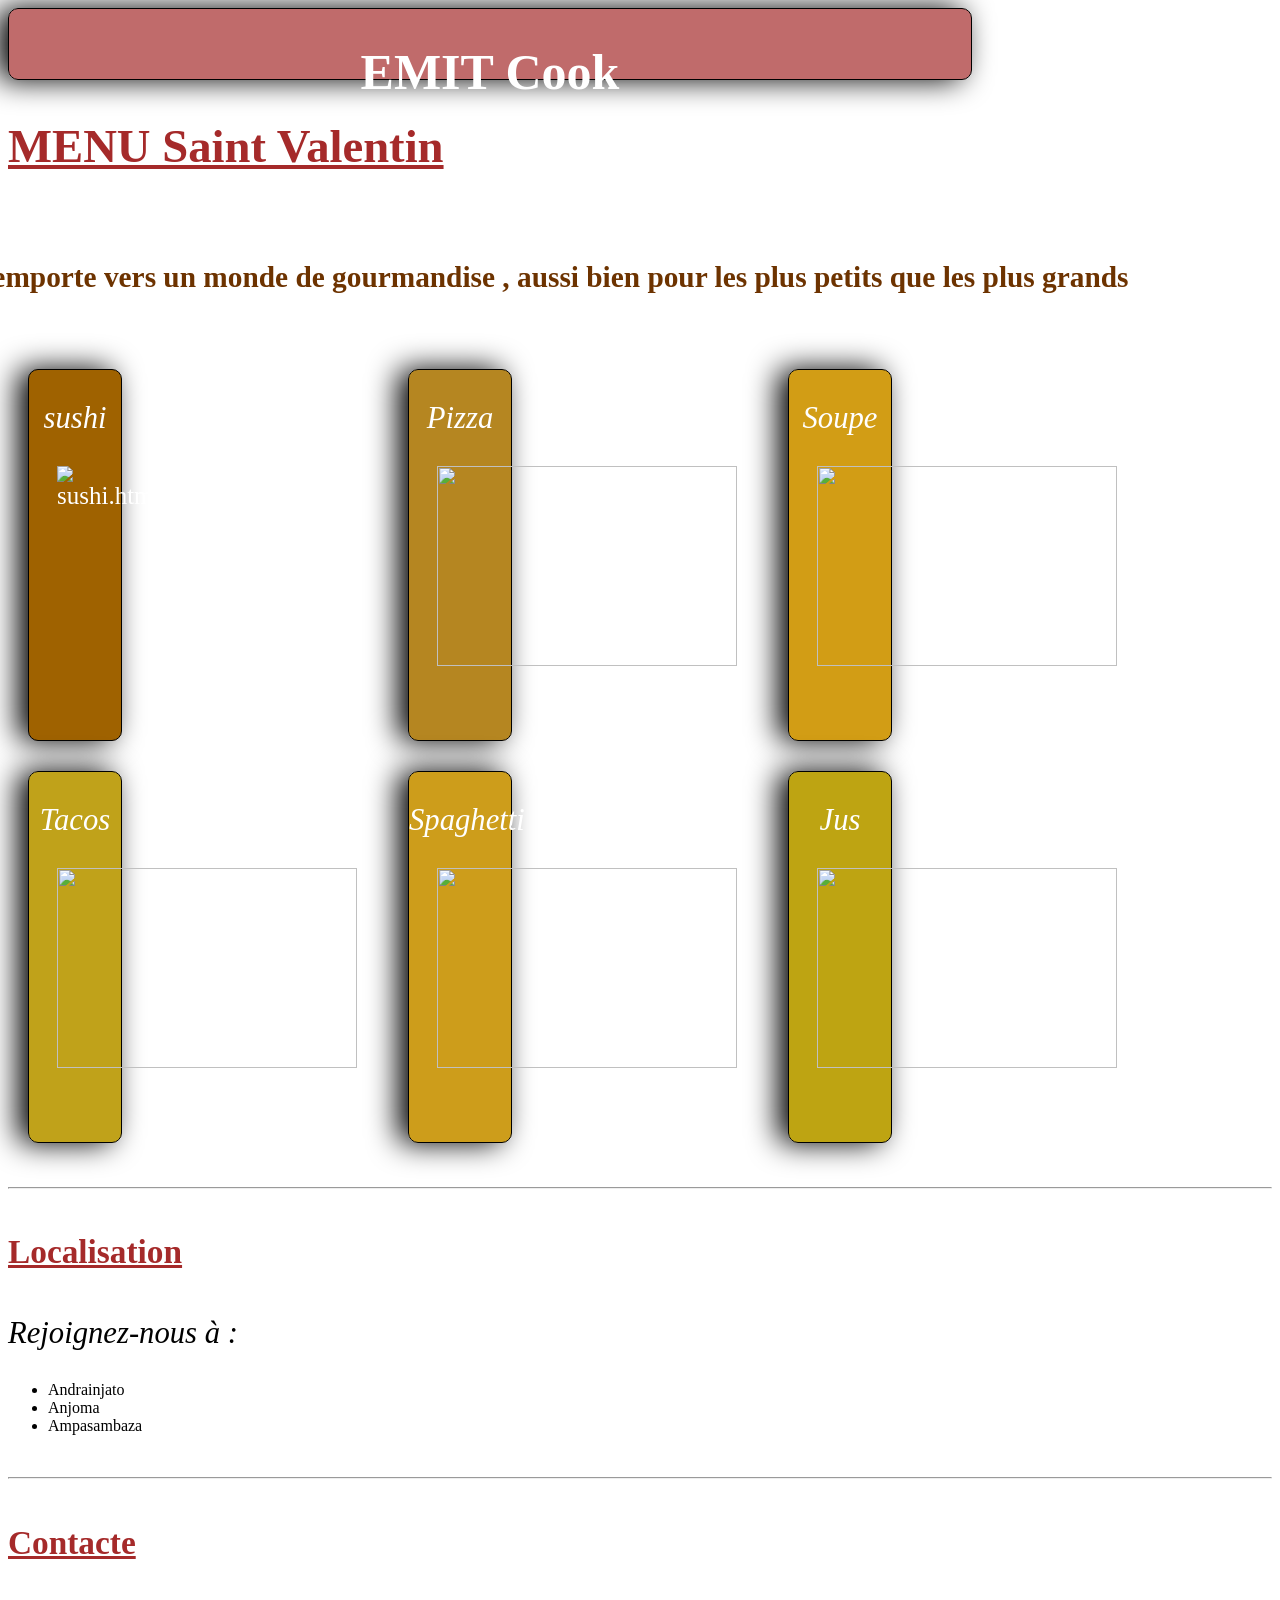
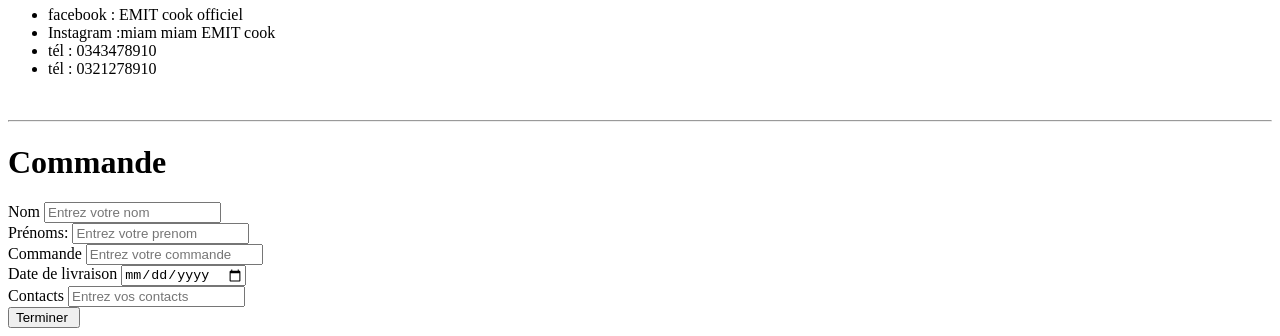
==== index.html @ deaf8b68 "deplacer fichier andrianina" ====
<!doctype html>
<html>
  <head>
    <meta charset="utf-8" />
    <link rel="shortcut icon" href="./Finaritra/4.jpeg">
    <link rel="stylesheet" href="./res.css" />
    <div class="titre">
      <title>Projet Mardi</title>
      <h1>EMIT Cook</h1>
    </div>
  </head>
  
  <body>
    <h2>MENU Saint Valentin</h2>
    
    <div class="pizza">
      <h3>
        On vous emporte vers un monde de gourmandise , aussi bien pour les plus
        petits que les plus grands
      </h3>
<br>
<br>

    </div>

    <div class="bf1">
      <p><a href="./Benjy/sushi.html">sushi</a></p>
      <span class="SUS"
        ><img src="./Benjy/5a52d708722c4119707840c32cb78ff5.jpg" alt="sushi.html"
      /></span>
    </div>

    <div class="bf2">
      <p><a href="./Finaritra/Indexe.html">Pizza</a></p>
      <span class="SUS"
        ><img src="./Finaritra/4.jpeg" alt=""
      /></span>
    </div>

    <div class="bf3">
      <p><a href="./Christian/index.html">Soupe</a></p>
      <span class="SUS"
        ><img src="./tony/Soupe/Soupe 2.jpeg" alt=""
      /></span>
    </div>

    <div class="bf4">
      <p><a href="./Marsellah/index.html">Tacos</a></p>
      <span class="SUS"
        ><img src="./Marsellah/cf94b08c-7a87-4a48-a734-457c87261358.jpeg" alt=""
      /></span>
    </div>

    <div class="bf5">
      <p><a href="./Tafita/tafita.html">Spaghetti</a></p>
      <span class="SUS"
        ><img src="./Tafita/3.jpeg" alt=""
      /></span>
    </div>

    <div class="bf6">
      <p><a href="./feno/index.html">Jus</a></p>
      <span class="SUS"
        ><img src="./feno/jus.jpg" alt=""
      /></span>
    </div>
  </body>
  <footer>
    <link rel="stylesheet" href="./finaritra.css">
    <br>
    <br>
    <hr>
     <H4>Localisation</H4>
    
        <p>
            Rejoignez-nous à :
            
        </p>
        <ul>
            <li>Andrainjato</li>
            <li>Anjoma</li>
            <li>Ampasambaza</li>
        </ul>
        <br>
        <hr> 
        <p>
            <h4>Contacte</h4>
        </p>
    <ul>
        <li>facebook : EMIT cook officiel </li>
        <li>Instagram :miam miam EMIT cook</li>
        <li>tél : 0343478910</li>
        <LI>tél : 0321278910</LI>
    </ul> 
    <br>
    <hr>




    <link rel="stylesheet" href="./tony/tony.css">

  
    <h1>Commande</h1>
    <form action="./tony/confirmation.html">
      <div>
        <label for="name">Nom</label>
        <input type="text" id="" placeholder="Entrez votre nom" />
      </div>

      <div>
        <label for="">Prénoms:</label>
        <input type="Votre Prenoms" id="" placeholder="Entrez votre prenom" />
      </div>
      <div>
        <label for="">Commande</label>
        <input type="text" placeholder="Entrez votre commande" />
      </div>
      <div>
        <label for="">Date de livraison</label>
        <input type="date" id="" placeholder="Entrez votre date de livraison" />
      </div>
      <div>
        <label for="">Contacts</label>
        <input type="text" id="" placeholder="Entrez vos contacts" />
      </div>
      <div id="btn-submit">
        <input
          type="submit"
          value="Terminer "
          id="btn-submit"
          link="./tony/confirmation.html"
        />
      </div>
    </form>
  </footer>
</html>
---- res.css ----
.titre{
    background-color: rgba(165, 42, 42, 0.696) ;
    border-radius:10px ;
    border: 1px solid black;
    height: 50px;
    font-size: 25px ;
    text-align: 1000px ;
    margin-right: 300px  ;
    box-shadow: -10px 0px 30px black;
	margin-left: 0PX;
	color: white;
    padding-bottom: 20PX;
    text-align: center;
}


body {
   background: rgb(212, 247, 56);
   background: url(./tony/ea60a47f025c3f9717875abf4b9b0a6b.jpg);

}
img{
    height: 200px;
    width: 300px;
}

header h1 {
	padding: 20px;
    font-size: 40pt;
}
h2{
    font-size: 35pt;
    color: brown;
    text-decoration: underline;
}
h3{
    font-size: 22pt;
    color: rgb(109, 51, 0);
    text-align: center;
    margin-left: 30px;
}
h4{
    font-size: 25pt;
    color: brown;
    text-decoration: underline;
}


p{
    font-style: italic;
    font-size: 23pt;
}
.pizza {
	padding-left: 0px;
	font-size: 20px;
	padding-bottom: -10px;
	color: white;
	padding-top: 20PX;
	margin-left: -300PX;
	text-align: center;
}

a {
	color: inherit;
	text-decoration: none;
}
.bf1{
	background-color: rgb(159, 98, 0) ;
    border-radius:10px ;
    border: 1px solid black;
    height: 50px;
    font-size: 25px ;

    box-shadow: -10px 0px 30px black;
    padding-left: 0px ;
    margin-left: 20px;
    margin-right: 1150px;
    padding-top: -20px;
    padding-bottom: 320px;
	color: white;
text-align: center;
}

.SUS {
	width:100PX ;
	display: block;
	padding-left: 28px;
}

.bf2{
	background-color: rgba(174, 122, 10, 0.907) ;
    border-radius:10px ;
    border: 1px solid black;
    height: 50px;
    font-size: 25px ;
    margin-top: -372PX;
    box-shadow: -10px 0px 30px black;
    padding-left: 0px ;
    margin-left: 400px;
    margin-right: 760px;
    padding-top: -20px;
    padding-bottom: 320px;
	color: white;
text-align: center;
}

.bf3 {
    	background-color: rgba(207, 150, 5, 0.933) ;
    border-radius:10px ;
    border: 1px solid black;
    height: 50px;
    font-size: 25px ;
    margin-top: -372PX;
    box-shadow: -10px 0px 30px black;
    padding-left: 0px ;
    margin-left: 780Px;
    margin-right: 380px;
    padding-top: -20px;
    padding-bottom: 320px;
	color: white;
text-align: center;
}

.bf4 {
    	background-color: rgba(187, 154, 5, 0.912) ;
    border-radius:10px ;
    border: 1px solid black;
    height: 50px;
    font-size: 25px ;
    margin-top: 30PX;
    box-shadow: -10px 0px 30px black;
    padding-left: 0px ;
    padding-top: -20px;
    padding-bottom: 320px;
	color: white;
    text-align: center;
   margin-left: 20px;
    margin-right: 1150px;
}

.bf5 {
    	background-color: rgba(201, 150, 9, 0.926) ;
    border-radius:10px ;
    border: 1px solid black;
    height: 50px;
    font-size: 25px ;
    margin-top: -372PX;
    box-shadow: -10px 0px 30px black;
    padding-left: 0px ;
    padding-top: -20px;
    padding-bottom: 320px;
	color: white;
    text-align: center;
    margin-left: 400px;
    margin-right: 760px;
}

.bf6 {
   	background-color: rgba(187, 159, 5, 0.944) ;
    border-radius:10px ;
    border: 1px solid black;
    height: 50px;
    font-size: 25px ;
    margin-top: -372PX;
    box-shadow: -10px 0px 30px black;
    padding-left: 0px ;
    margin-left: 780Px;
    margin-right: 380px;
    padding-top: -20px;
    padding-bottom: 320px;
	color: white;
text-align: center;
}
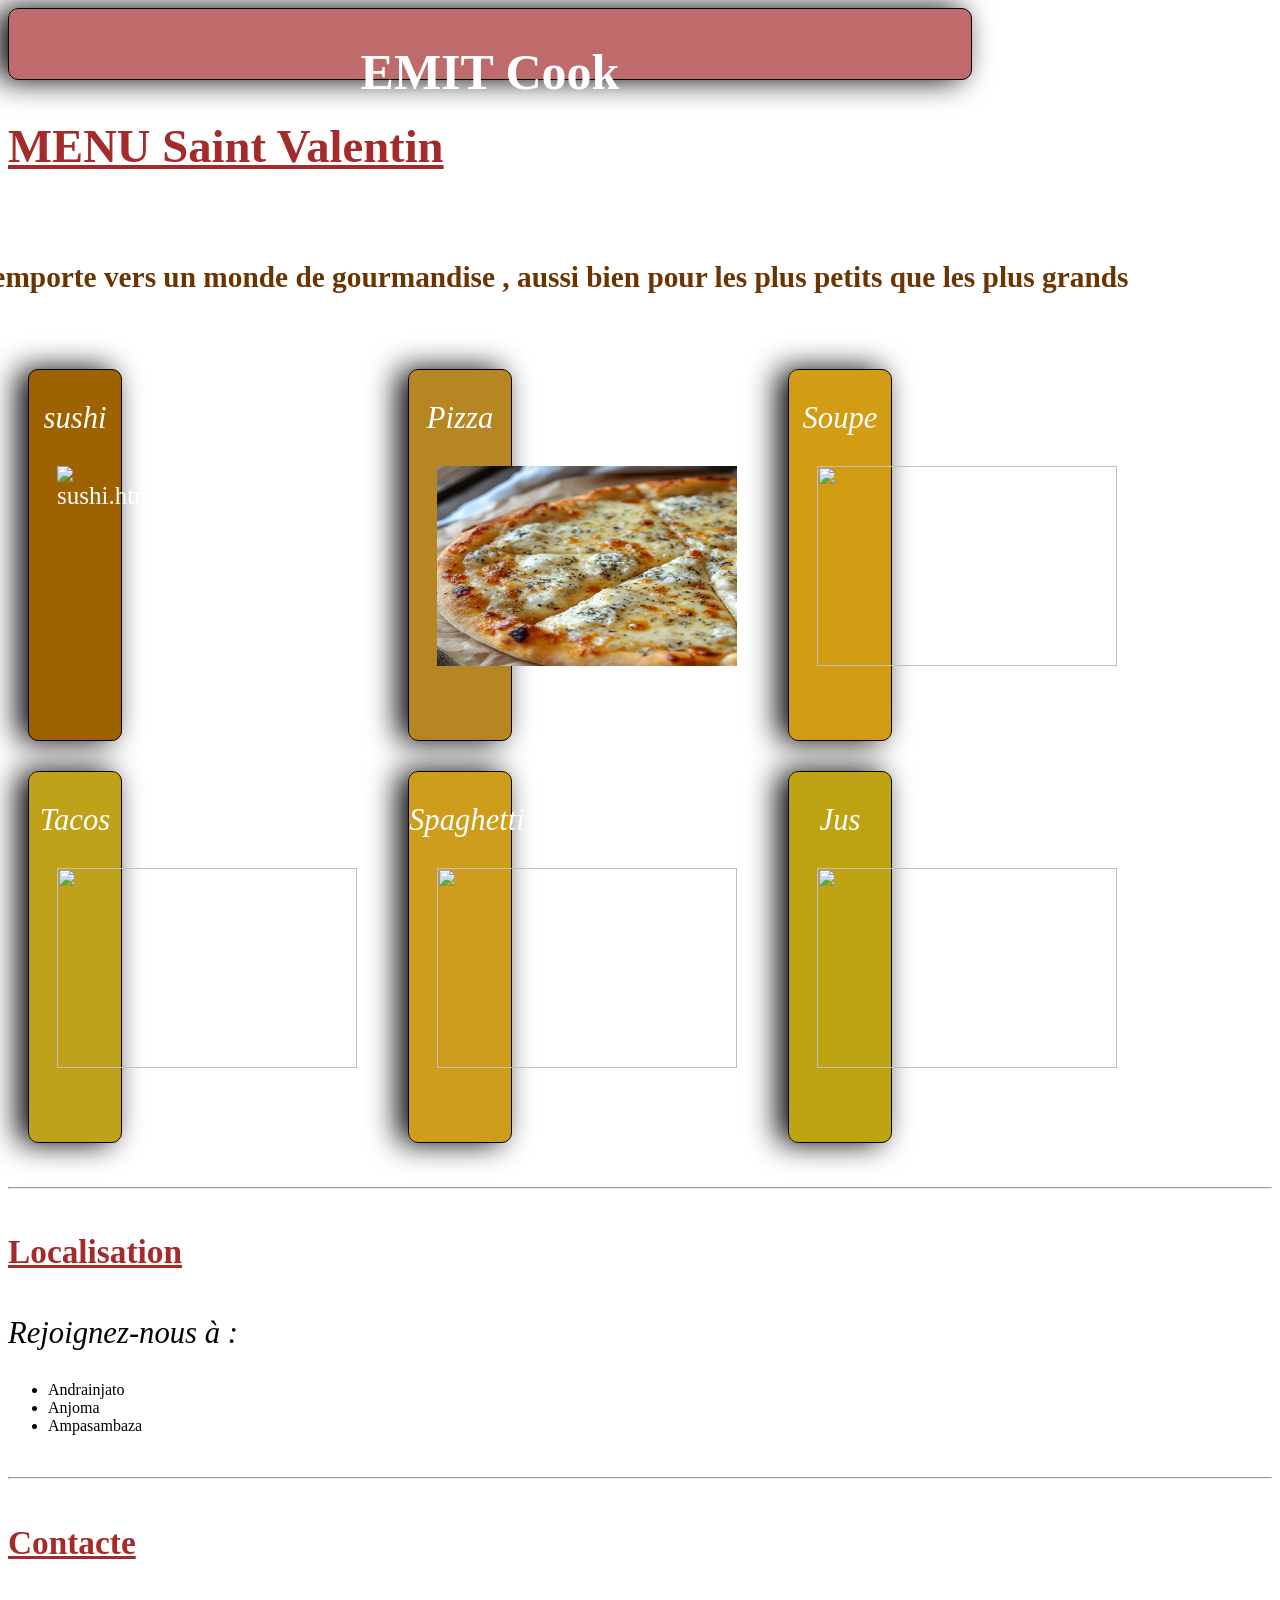
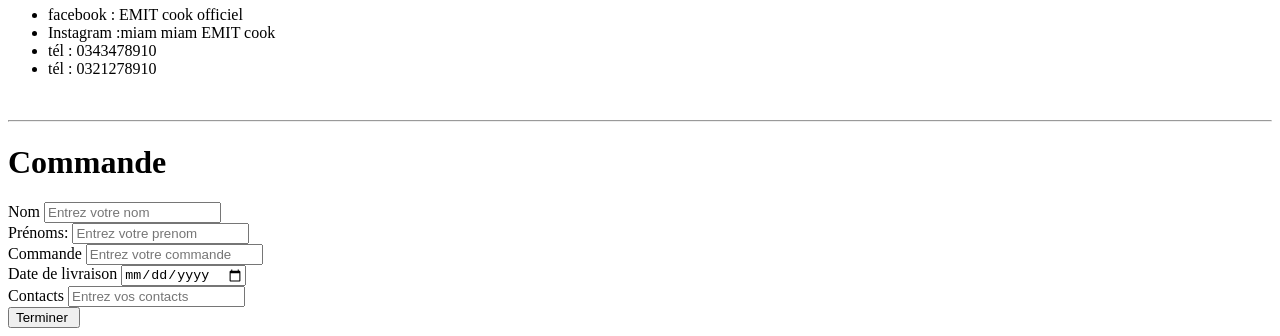
==== commit 83c77d46: "Page de commande Antonio" ====
--- a/index.html
+++ b/index.html
@@ -4,6 +4,7 @@
     <meta charset="utf-8" />
     <link rel="shortcut icon" href="./Finaritra/4.jpeg">
     <link rel="stylesheet" href="./res.css" />
+    <link rel="stylesheet" href="./tony/tony.css">
     <div class="titre">
       <title>Projet Mardi</title>
       <h1>EMIT Cook</h1>
@@ -98,40 +99,39 @@
 
 
 
-    <link rel="stylesheet" href="./tony/tony.css">
 
   
-    <h1>Commande</h1>
-    <form action="./tony/confirmation.html">
-      <div>
-        <label for="name">Nom</label>
-        <input type="text" id="" placeholder="Entrez votre nom" />
-      </div>
+      <h1>Commande</h1>
+      <form action="./tony/confirmation.html">
+        <div>
+          <label for="name">Nom</label>
+          <input type="text" id="" placeholder="Entrez votre nom" />
+        </div>
 
-      <div>
-        <label for="">Prénoms:</label>
-        <input type="Votre Prenoms" id="" placeholder="Entrez votre prenom" />
-      </div>
-      <div>
-        <label for="">Commande</label>
-        <input type="text" placeholder="Entrez votre commande" />
-      </div>
-      <div>
-        <label for="">Date de livraison</label>
-        <input type="date" id="" placeholder="Entrez votre date de livraison" />
-      </div>
-      <div>
-        <label for="">Contacts</label>
-        <input type="text" id="" placeholder="Entrez vos contacts" />
-      </div>
-      <div id="btn-submit">
-        <input
-          type="submit"
-          value="Terminer "
-          id="btn-submit"
-          link="./tony/confirmation.html"
-        />
-      </div>
-    </form>
+        <div>
+          <label for="">Prénoms:</label>
+          <input type="Votre Prenoms" id="" placeholder="Entrez votre prenom" />
+        </div>
+        <div>
+          <label for="">Commande</label>
+          <input type="text" placeholder="Entrez votre commande" />
+        </div>
+        <div>
+          <label for="">Date de livraison</label>
+          <input type="date" id="" placeholder="Entrez votre date de livraison" />
+        </div>
+        <div>
+          <label for="">Contacts</label>
+          <input type="text" id="" placeholder="Entrez vos contacts" />
+        </div>
+        <div id="btn-submit">
+          <input
+            type="submit"
+            value="Terminer "
+            id="btn-submit"
+            link="./tony/confirmation.html"
+          />
+        </div>
+      </form>
   </footer>
 </html>
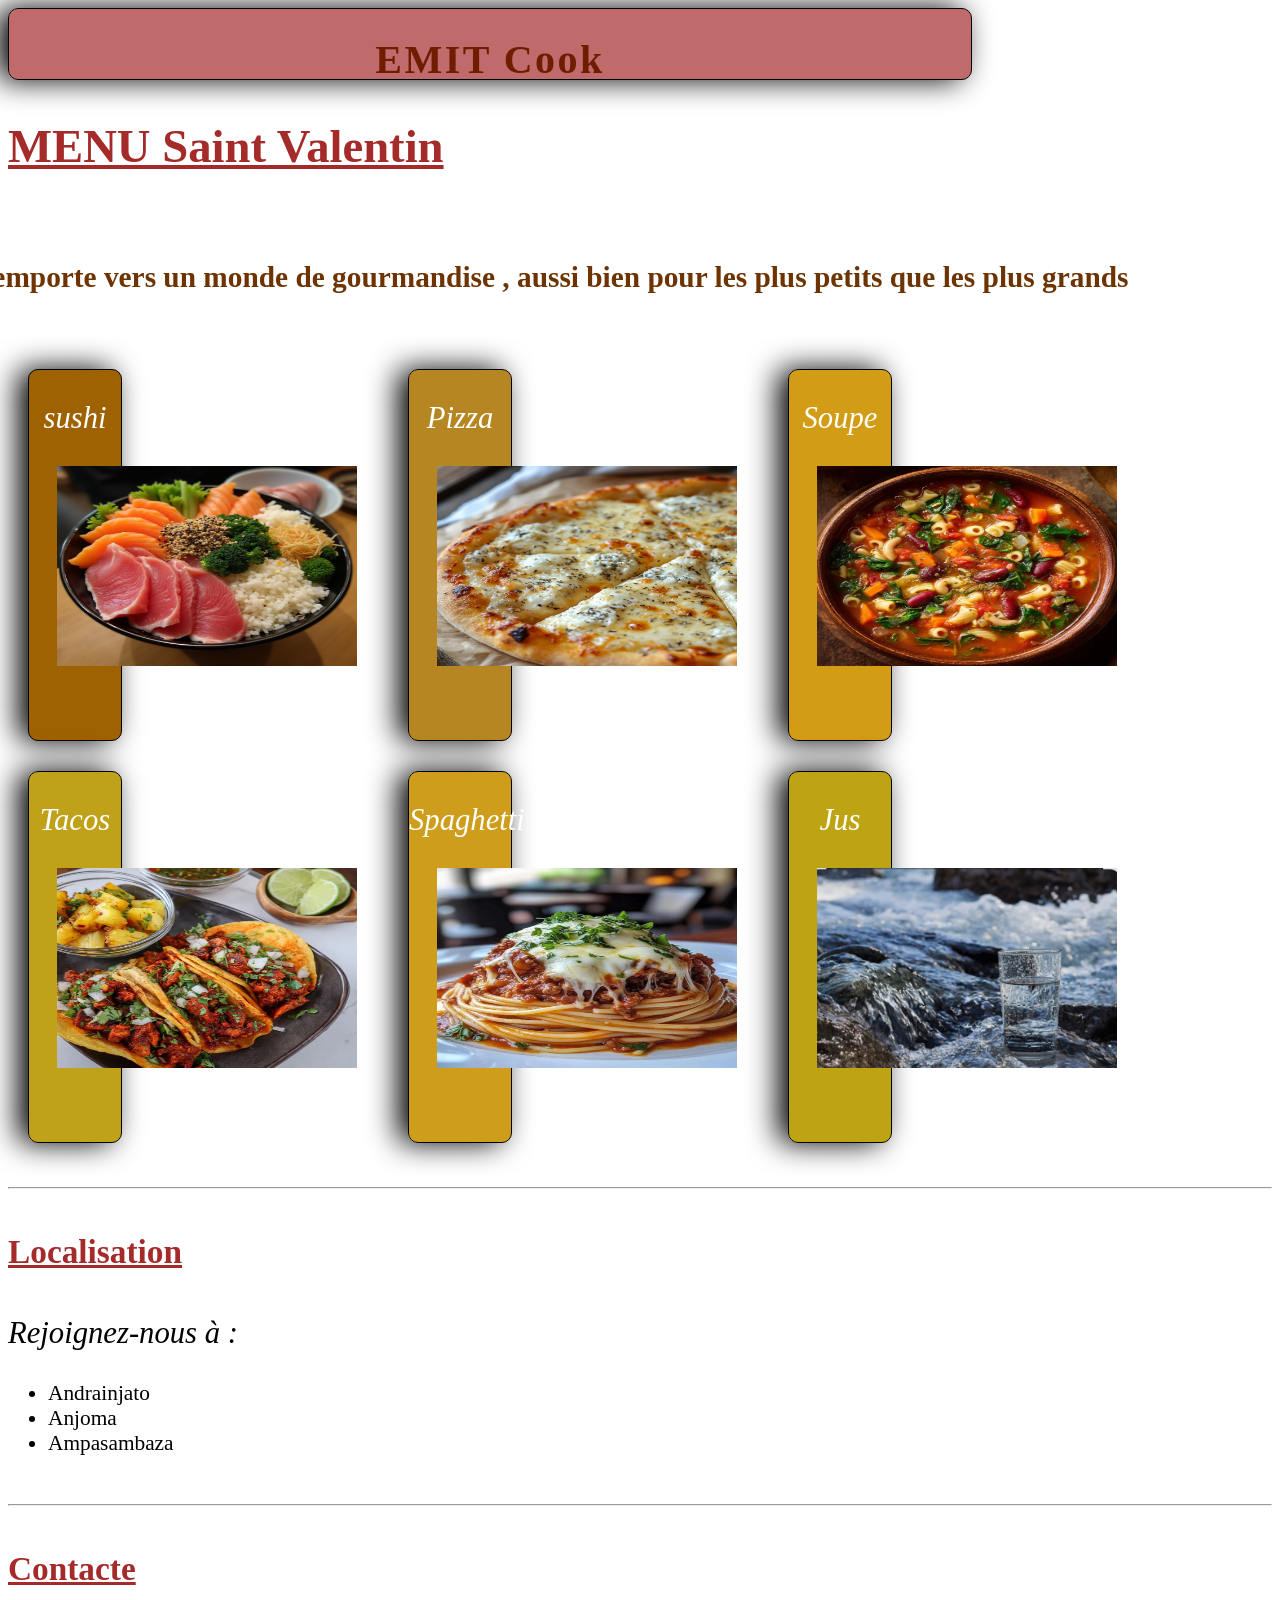
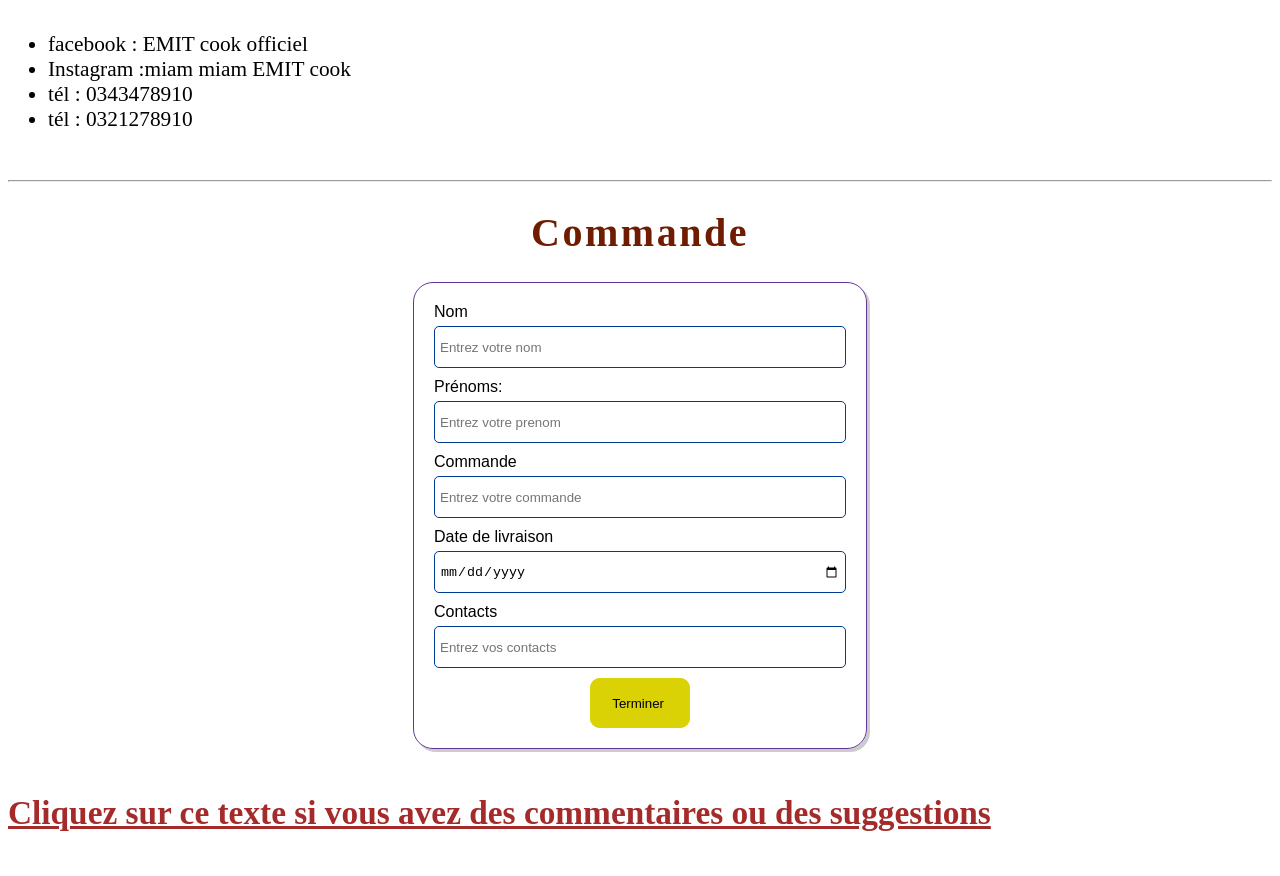
==== commit d4b81b69: "correction" ====
--- a/index.html
+++ b/index.html
@@ -4,7 +4,7 @@
     <meta charset="utf-8" />
     <link rel="shortcut icon" href="./Finaritra/4.jpeg">
     <link rel="stylesheet" href="./res.css" />
-    <link rel="stylesheet" href="./tony/tony.css">
+    <link rel="stylesheet" href="./Antonio/tony.css">
     <div class="titre">
       <title>Projet Mardi</title>
       <h1>EMIT Cook</h1>
@@ -41,7 +41,7 @@
     <div class="bf3">
       <p><a href="./Christian/index.html">Soupe</a></p>
       <span class="SUS"
-        ><img src="./tony/Soupe/Soupe 2.jpeg" alt=""
+        ><img src="./Antonio/Soupe/Soupe 2.jpeg" alt=""
       /></span>
     </div>
 
@@ -101,37 +101,40 @@
 
 
   
-      <h1>Commande</h1>
-      <form action="./tony/confirmation.html">
-        <div>
-          <label for="name">Nom</label>
-          <input type="text" id="" placeholder="Entrez votre nom" />
-        </div>
+    <h1>Commande</h1>
+    <form action="./Antonio/confirmation.html">
+      <div>
+        <label for="name">Nom</label>
+        <input type="text" id="" placeholder="Entrez votre nom" />
+      </div>
 
-        <div>
-          <label for="">Prénoms:</label>
-          <input type="Votre Prenoms" id="" placeholder="Entrez votre prenom" />
-        </div>
-        <div>
-          <label for="">Commande</label>
-          <input type="text" placeholder="Entrez votre commande" />
-        </div>
-        <div>
-          <label for="">Date de livraison</label>
-          <input type="date" id="" placeholder="Entrez votre date de livraison" />
-        </div>
-        <div>
-          <label for="">Contacts</label>
-          <input type="text" id="" placeholder="Entrez vos contacts" />
-        </div>
-        <div id="btn-submit">
-          <input
-            type="submit"
-            value="Terminer "
-            id="btn-submit"
-            link="./tony/confirmation.html"
-          />
-        </div>
-      </form>
+      <div>
+        <label for="">Prénoms:</label>
+        <input type="Votre Prenoms" id="" placeholder="Entrez votre prenom" />
+      </div>
+      <div>
+        <label for="">Commande</label>
+        <input type="text" placeholder="Entrez votre commande" />
+      </div>
+      <div>
+        <label for="">Date de livraison</label>
+        <input type="date" id="" placeholder="Entrez votre date de livraison" />
+      </div>
+      <div>
+        <label for="">Contacts</label>
+        <input type="text" id="" placeholder="Entrez vos contacts" />
+      </div>
+      <div id="btn-submit">
+        <input
+          type="submit"
+          value="Terminer "
+          id="btn-submit"
+          link="./Antonio/confirmation.html"
+        />
+      </div>
+    </form>
+    <div>
+      <h4><a href="./Dimby_Finaritra/index.html" class="">Cliquez sur ce texte si vous avez des commentaires ou des suggestions</a></h4>
+    </div>
   </footer>
 </html>
--- a/Antonio/tony.css
+++ b/Antonio/tony.css
@@ -0,0 +1,74 @@
+
+
+h1{
+    letter-spacing: 2.5px; ;
+    text-align: center;
+    font-size: 30pt;
+    color: rgb(111, 28, 0);
+}
+body{
+    font-family: "DMserif" Verdana;
+    background-color: rgb(235, 241, 79);
+background: url(../Pins/45ede0c8363d6969306cf6ee687f7c9e.jpg);
+}
+
+.body2 {
+    background: rgb(183, 189, 5);
+}
+
+
+
+
+ul{
+    font-size: 16pt;
+    line-break: loose;
+}
+#btn-submit{
+    margin: auto;
+    cursor: pointer;
+    background: rgb(218, 210, 5);
+    transition: 0.2s;
+    height: 50px;
+    width: 100px;
+    border: none;
+    border-radius: 10px;
+}
+#btn-submit:hover{
+    background: rebeccapurple;
+    color: rgb(255, 255, 255);
+}
+h6{
+    font-size: 35pt;
+}
+
+
+form{
+    border: 1px solid rebeccapurple;
+    padding: 20px;
+    width:fit-content;
+    border-radius: 20px;
+    box-shadow: 3px 3px 0 0 #cccccc;
+    margin: auto;
+}
+form div{
+    display: flex;
+    justify-content: space-between;
+    flex-direction: column;
+    font-family: 'Lucida Sans', 'Lucida Sans Regular', 'Lucida Grande', 'Lucida Sans Unicode', Geneva, Verdana, sans-serif;
+    gap: 5px;
+    margin-bottom: 10px;
+}    
+
+form div input{
+    width: 400px;
+    height: 30px;
+    padding: 5px;
+    border-radius: 5px;
+    outline: none;
+    border: 1px solid rgb(0, 58, 145);
+
+}
+
+
+
+ 
